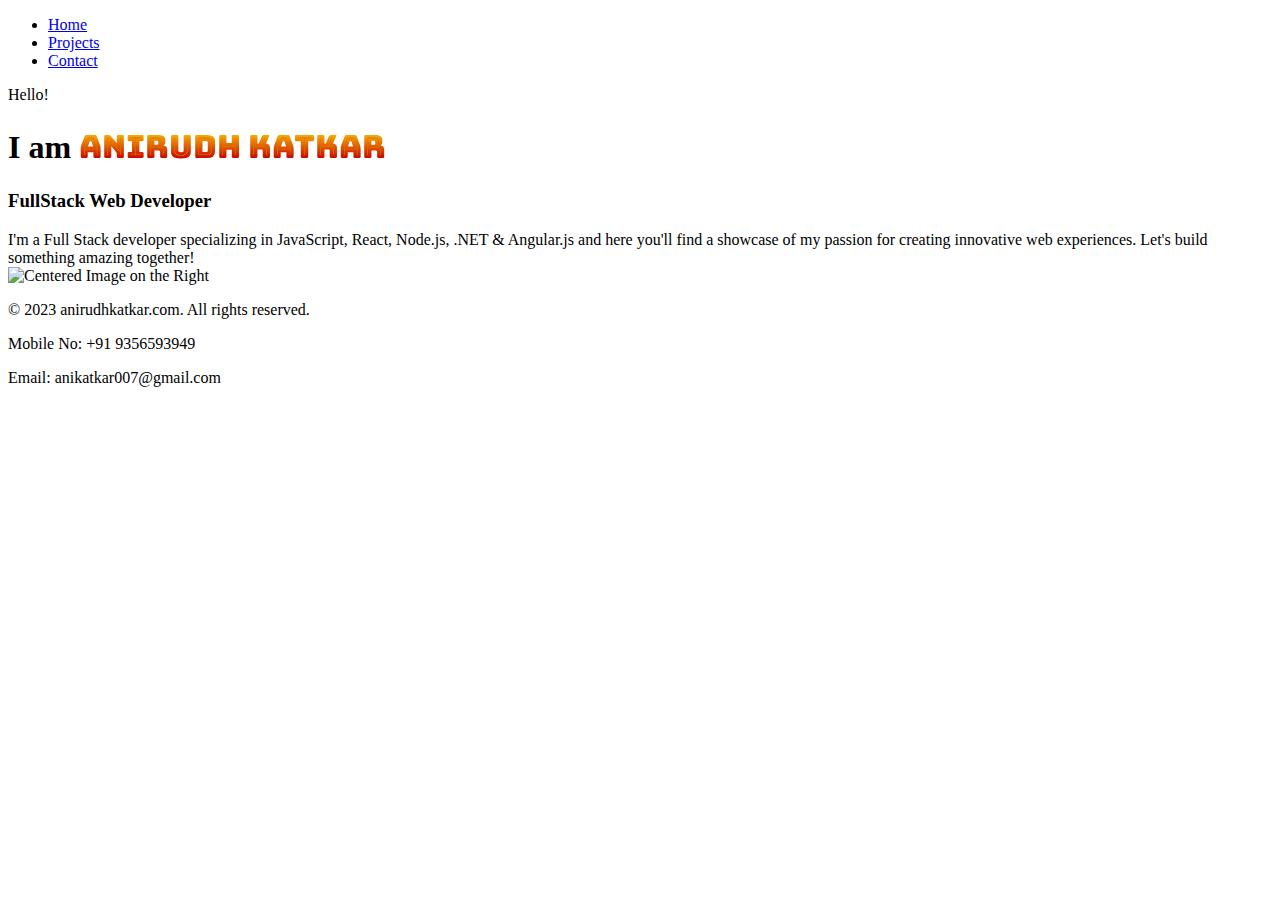
==== index.html @ 8d60ab56 "Added index.html" ====
<!DOCTYPE html>
<html>
<head>
    <meta charset="utf-8">
    <title>Anirudh Katkar</title>
    <link rel="stylesheet" href="styles.css"> <!-- Link to your CSS file -->
    <link rel="preconnect" href="https://fonts.googleapis.com">
<link rel="preconnect" href="https://fonts.gstatic.com" crossorigin="">
<link href="https://fonts.googleapis.com/css2?family=Bungee+Spice&amp;display=swap" rel="stylesheet">
<link rel="preconnect" href="https://fonts.googleapis.com">
<link rel="preconnect" href="https://fonts.gstatic.com" crossorigin>
<link href="https://fonts.googleapis.com/css2?family=Abril+Fatface&display=swap" rel="stylesheet">
<link rel="preconnect" href="https://fonts.googleapis.com">
<link rel="preconnect" href="https://fonts.gstatic.com" crossorigin>
<link href="https://fonts.googleapis.com/css2?family=Urbanist:wght@100&display=swap" rel="stylesheet">
</head>
<body>
  <nav>
    <ul>
        <li><a href="#home">Home</a></li>
        <li><a href="#projects">Projects</a></li>
        <li><a href="contact.html ">Contact</a></li>
    </ul>
  </nav>
    <div class="container">
        <div class="left-side">
            <!-- Content for the left side goes here -->
            <p1>Hello!</p1>
            <h1>I am <span style="font-family: 'Bungee Spice', sans-serif;">ANIRUDH KATKAR</span></h1>
            <h3>FullStack Web Developer</h3>
            <div class="para">
            <p2>
              I'm a Full Stack developer specializing in JavaScript, React, Node.js, .NET & Angular.js 
              and here you'll find a showcase of my passion for creating innovative web experiences. Let's build something amazing together!
            </p2>
            </div>
        </div>
        <div class="right-side">
            <!-- Content for the right side goes here -->
            <img src="/img/myself.png" alt="Centered Image on the Right">
        </div>
    </div>
  <footer>
    <p>&copy; 2023 anirudhkatkar.com. All rights reserved.</p>
    <p>Mobile No: +91 9356593949</p>
    <p>Email: anikatkar007@gmail.com</p>
  </footer>
</body>
</html>
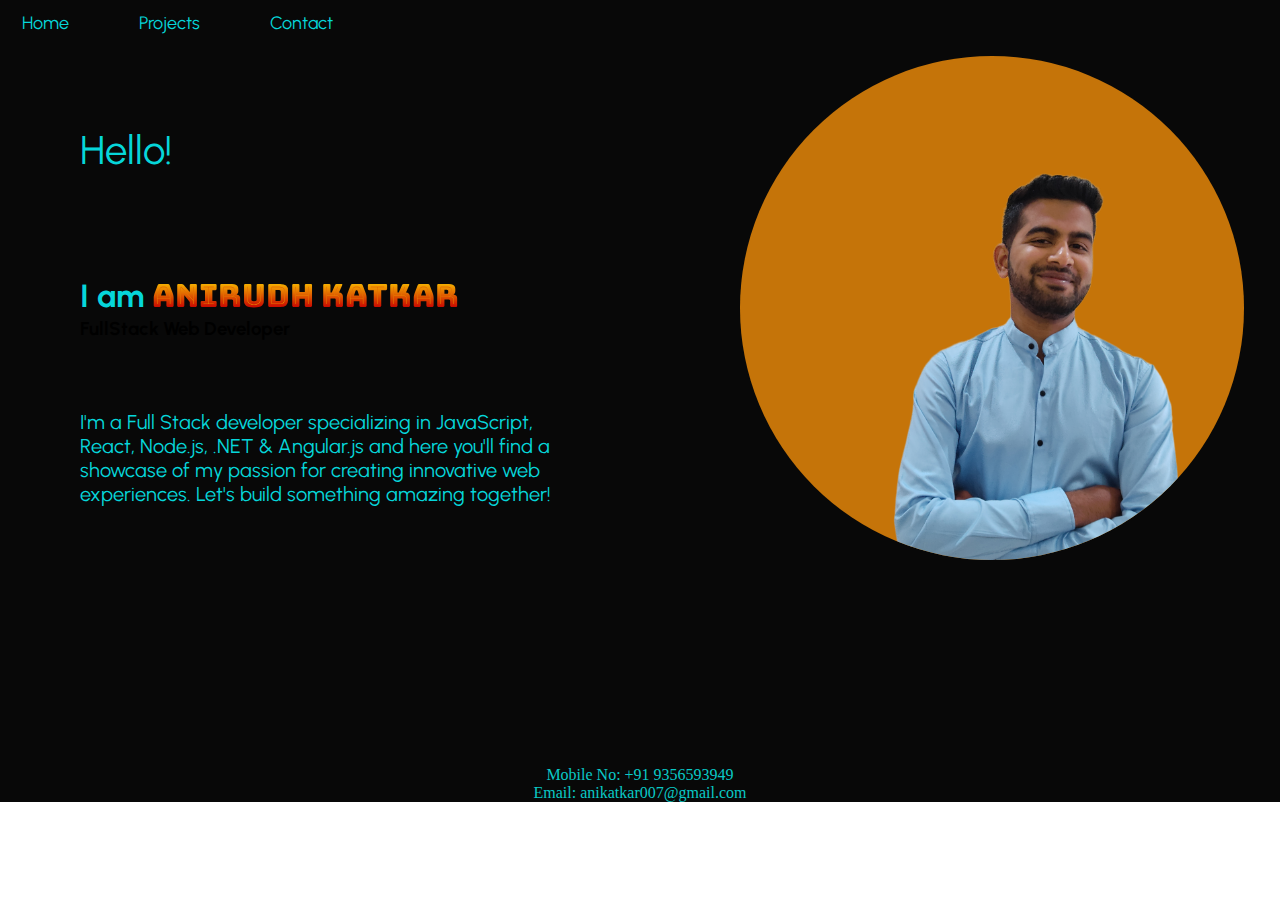
==== commit 8def5e57: "Update index.html" ====
--- a/index.html
+++ b/index.html
@@ -41,7 +41,6 @@
         </div>
     </div>
   <footer>
-    <p>&copy; 2023 anirudhkatkar.com. All rights reserved.</p>
     <p>Mobile No: +91 9356593949</p>
     <p>Email: anikatkar007@gmail.com</p>
   </footer>
--- a/styles.css
+++ b/styles.css
@@ -0,0 +1,107 @@
+*
+{
+    margin: 0;
+    padding: 0;
+    box-sizing: border-box;
+}
+
+body, html {
+    height: 100%;
+    margin: 0;
+    padding: 0;
+}
+
+.container {
+    display: grid;
+    grid-template-columns: 1fr 1fr; /* Divide the screen into two equal parts */
+    height: 80%;
+}
+
+.left-side {
+    background-color: #080808; /* Optional: Set the background color for the left side */
+    padding: 80px;
+}
+
+.right-side {
+    display: flex;
+    background-color: #080808; 
+     /* Center the image vertically */
+}
+
+img {
+    margin-top: 10px;
+    margin-left: 100px;
+    max-width: 100%; /* Ensure the image does not exceed its container width */
+    height: 70%; /* Maintain the image's aspect ratio */
+    border-radius: 50%;
+    filter: drop-shadow(10px 0px 20px rgba(52, 102, 102, 0));
+    background-color: rgb(197, 116, 9);
+    
+}
+
+nav ul
+{
+    display: flex;
+    list-style: none;
+    padding: 10px;
+    text-decoration: none;
+}
+
+nav li {
+    /* Optional: Add some spacing between the list items */
+    margin-right: 60px;
+    text-decoration: none;
+    margin-left: 10px;
+    color: rgb(139, 13, 13);
+}
+
+nav {
+    /* Optional: Add some styling to the navigation bar itself */
+    background-color: #080808;
+    padding: 2px;
+    max-height: fit-content;
+    font-family: 'Urbanist';
+}
+
+a {
+    text-decoration: none;
+    color: #06d6da;
+    font-size: large;
+  }
+
+.para
+{
+    margin-top: 70px;
+}
+
+p1
+{
+    font-size: 40px;
+    font-family: 'Urbanist';
+    color: #06d6da;
+}
+
+p2
+{
+    font-size: 20px;
+    font-family: 'Urbanist';
+    color: #06d6da;
+}
+
+h1
+{
+    margin-top: 100px;
+    font-family: 'Urbanist';    
+    color: #06d6da;
+}
+
+h3{
+    font-family: 'Urbanist';}
+
+footer
+{
+    text-align: center;
+    background-color: #080808; /* Replace with your desired background color */
+    color: #0ac9c6; /* Replace with your desired text color */
+    font-family: 'Times New Roman', Times, serif;
+}
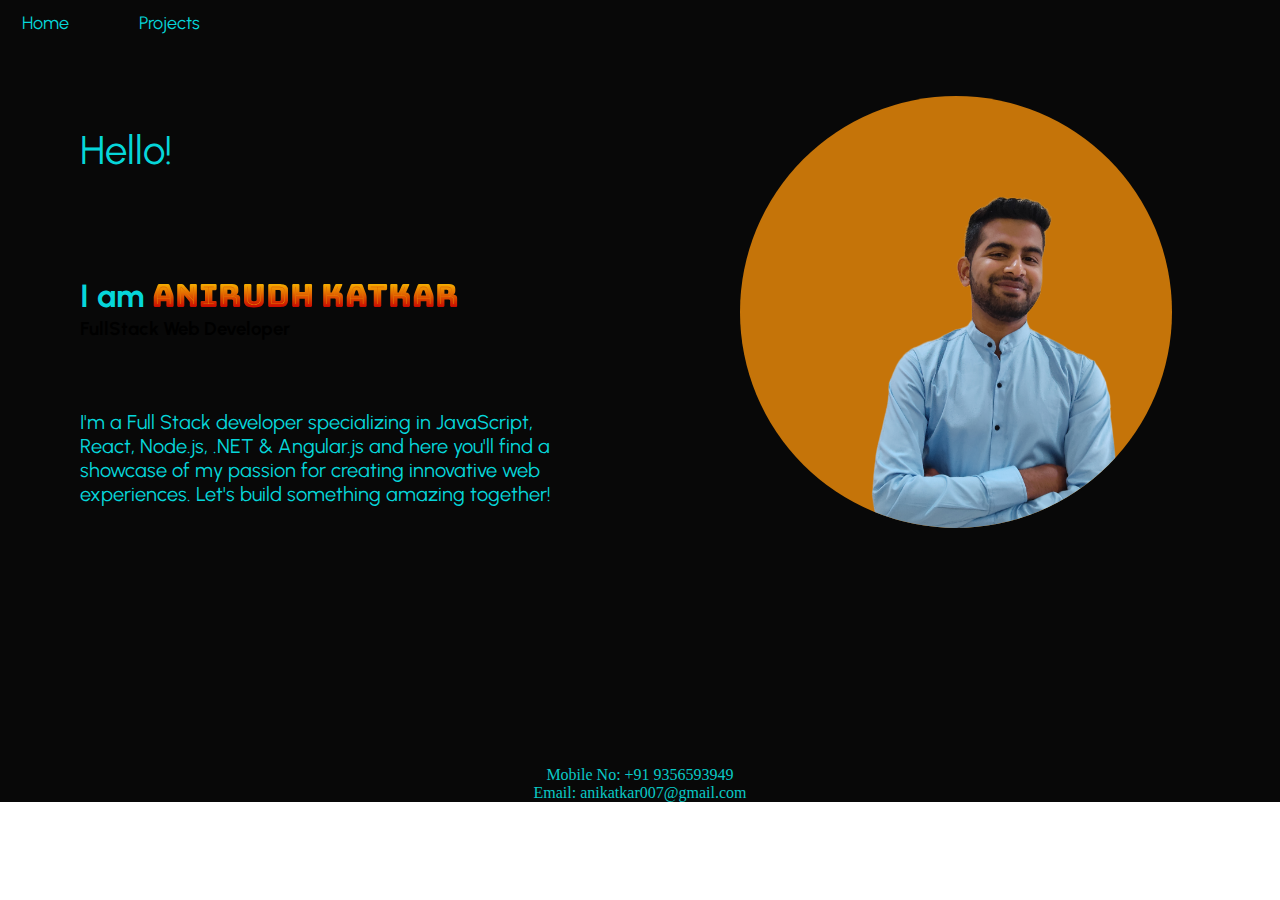
==== commit 0c30c385: "Update index.html" ====
--- a/index.html
+++ b/index.html
@@ -18,8 +18,7 @@
   <nav>
     <ul>
         <li><a href="#home">Home</a></li>
-        <li><a href="#projects">Projects</a></li>
-        <li><a href="contact.html ">Contact</a></li>
+        <li><a href="projects.html">Projects</a></li>
     </ul>
   </nav>
     <div class="container">
@@ -37,7 +36,7 @@
         </div>
         <div class="right-side">
             <!-- Content for the right side goes here -->
-            <img src="/img/myself.png" alt="Centered Image on the Right">
+            <img src="img/myself.png" alt="Centered Image on the Right">
         </div>
     </div>
   <footer>
--- a/styles.css
+++ b/styles.css
@@ -29,14 +29,13 @@
 }
 
 img {
-    margin-top: 10px;
+    margin-top: 50px;
     margin-left: 100px;
     max-width: 100%; /* Ensure the image does not exceed its container width */
-    height: 70%; /* Maintain the image's aspect ratio */
+    height: 60%; /* Maintain the image's aspect ratio */
     border-radius: 50%;
     filter: drop-shadow(10px 0px 20px rgba(52, 102, 102, 0));
     background-color: rgb(197, 116, 9);
-    
 }
 
 nav ul
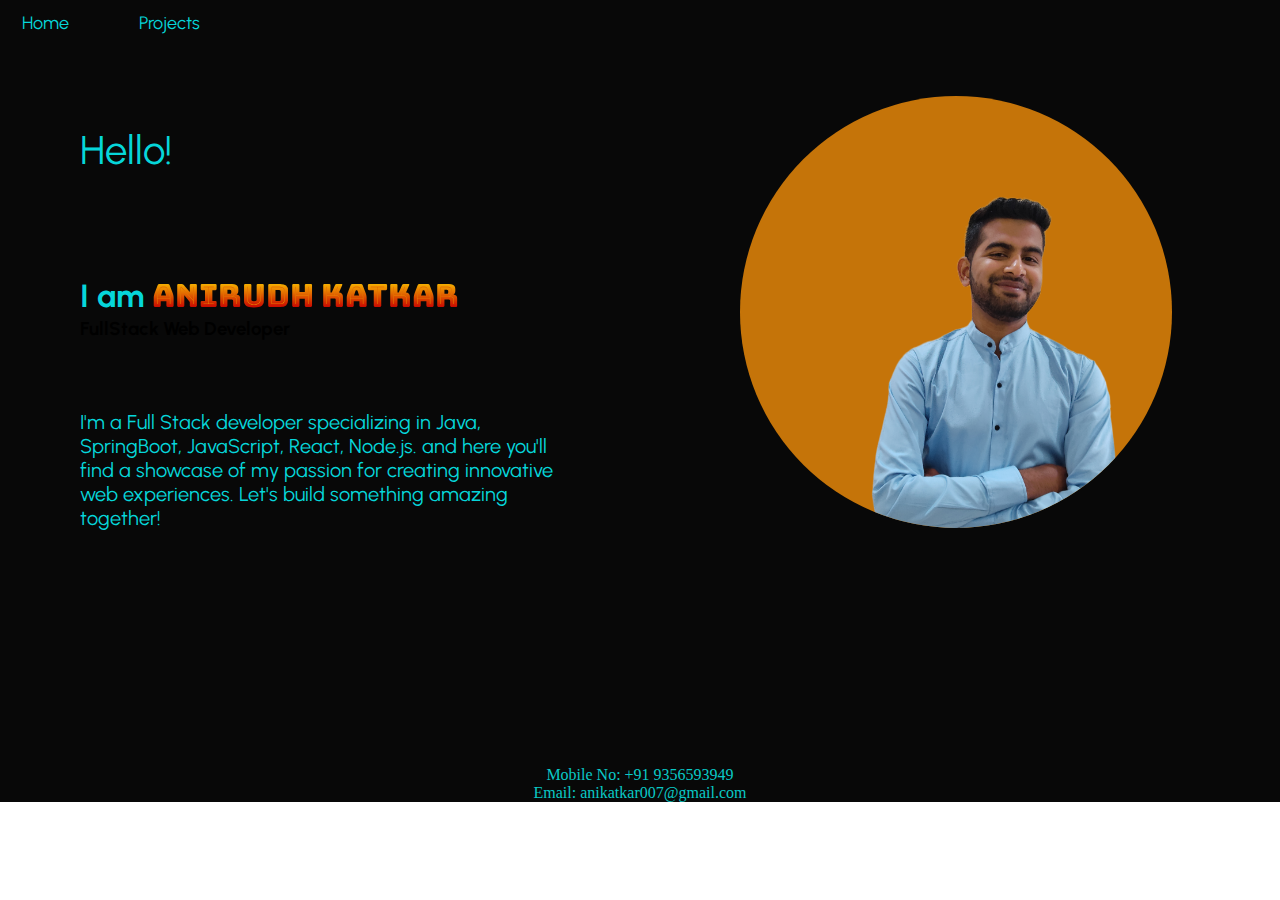
==== commit c078a1e3: "Update index.html" ====
--- a/index.html
+++ b/index.html
@@ -29,7 +29,7 @@
             <h3>FullStack Web Developer</h3>
             <div class="para">
             <p2>
-              I'm a Full Stack developer specializing in JavaScript, React, Node.js, .NET & Angular.js 
+              I'm a Full Stack developer specializing in Java, SpringBoot, JavaScript, React, Node.js. 
               and here you'll find a showcase of my passion for creating innovative web experiences. Let's build something amazing together!
             </p2>
             </div>
